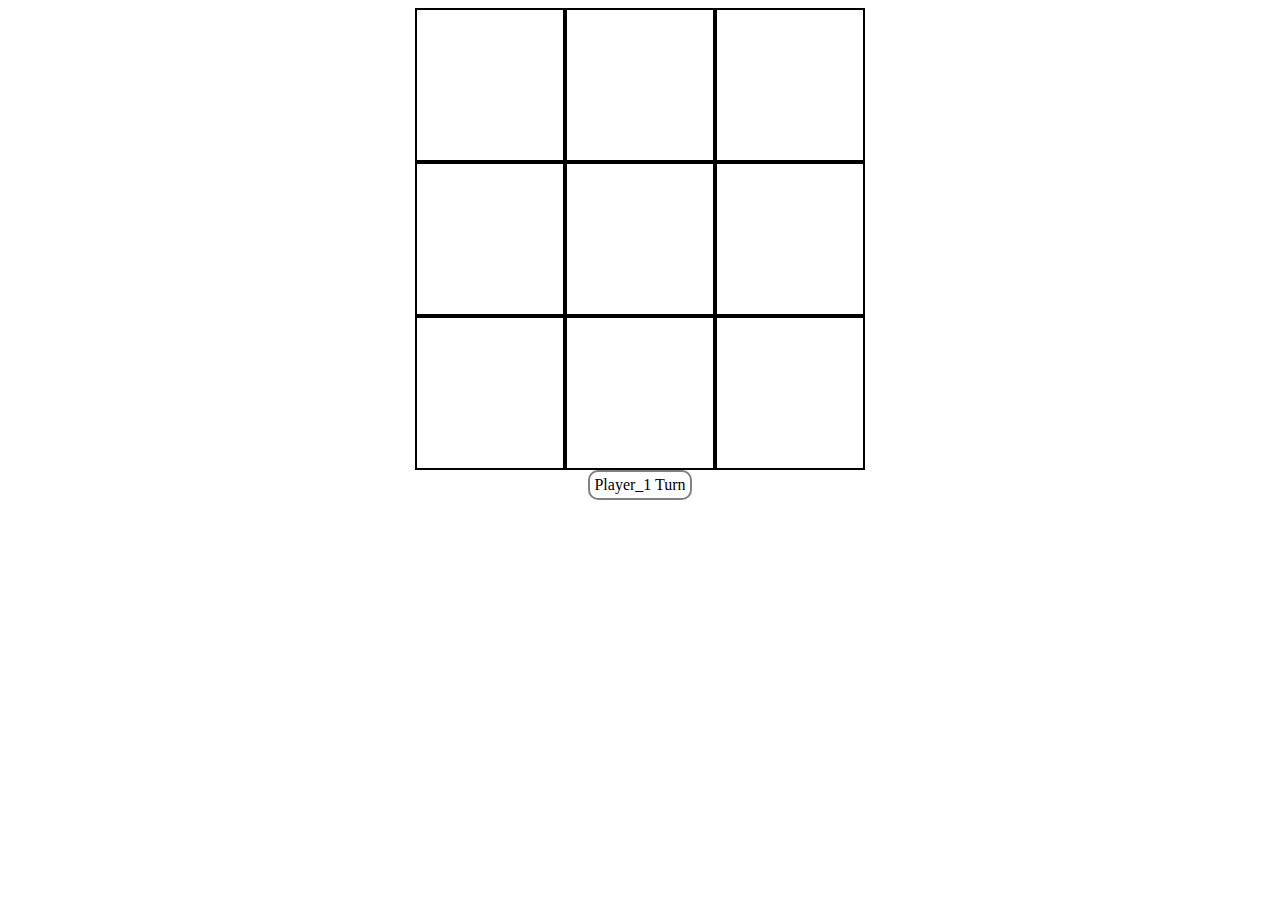
==== index.html @ b5e732af "gh-pages" ====
<!DOCTYPE html>
<html>
<head>
	<meta charset="utf-8">
	<title>Tic-Tac-Toe</title>
	<link rel="stylesheet" type="text/css" href="../css/main.css">
	 <script src="https://ajax.googleapis.com/ajax/libs/jquery/3.5.1/jquery.min.js"></script>
	 <script type="text/javascript" src="../script/tictactoe.js"></script>
</head>
<body>
 <div class="game-board">
 	<!---------tic-tac-toe game board------------->
 	<div class="row">
	 	<div class="box" id="11">
	 		
	 	</div>
	 	<div class="box" id="12">
	 		
	 	</div>
	 	<div class="box" id="13">
	 		
	 	</div>
	 </div>

 	<div class="row">
	 	<div class="box" id="21">
	 		
	 	</div>
	 	<div class="box" id="22">
	 		
	 	</div>
	 	<div class="box" id="23">
	 		
	 	</div>
	 </div>

	 <div class="row">
	 	<div class="box" id="31">
	 		
	 	</div>
	 	<div class="box" id="32">
	 		
	 	</div>
	 	<div class="box" id="33">
	 		
	 	</div>
	 </div>
 </div>
<div class="center">
 <!----------player turn display---------------->
	 <div class="row" id="player_turn_displayer">
	 	<div class="player1" id="player1">Player_1 Turn</div>
	 	<div class="player2" id="player2">Player_2 Turn</div>
	 </div>
	 <!------------result section------------------>
	 <div id="result">
	 	
	 </div>
	 <!---------start game section------------>
	 <div class="restart">
	 	<button id="start">Start Game</button>
	 </div>
	 <!---------restart game section------------>
	 <div class="restart" style="display: none;">
	 	<button id="restart">Play Again</button>
	 </div>
</div>

</body>
</html>
---- css/main.css ----
.game-board{
	width: 450px;
	height: 450px;
	margin: 0 auto;
}
.row{
	display: flex;
}

.box{
	width: 150px;
	height: 150px;
	border: 2px solid black;
	display: flex;
  	justify-content: center;
  	align-items: center;

}

.player1{
	margin: 12px auto;
	border: 2px solid gray;
	border-radius: 10px;
	padding: 4px;
}
.player2{
	margin: 12px auto;
	border: 2px solid gray;
	border-radius: 10px;
	padding: 4px;
	display: none;
}
.disabled1{
	background-color:#ffd180;
	font-size: 40px;
	font-weight: bold;
}
.disabled2{
	background-color:#ff5722;
	font-size: 40px;
	font-weight: bold;
}
.restart{
	display: none
}
.restart button{
	font-weight: bold;
	background-color:#1b5e20;
	color: white; 
	cursor: pointer;
	padding: 20px;
	border-radius: 10px;
}
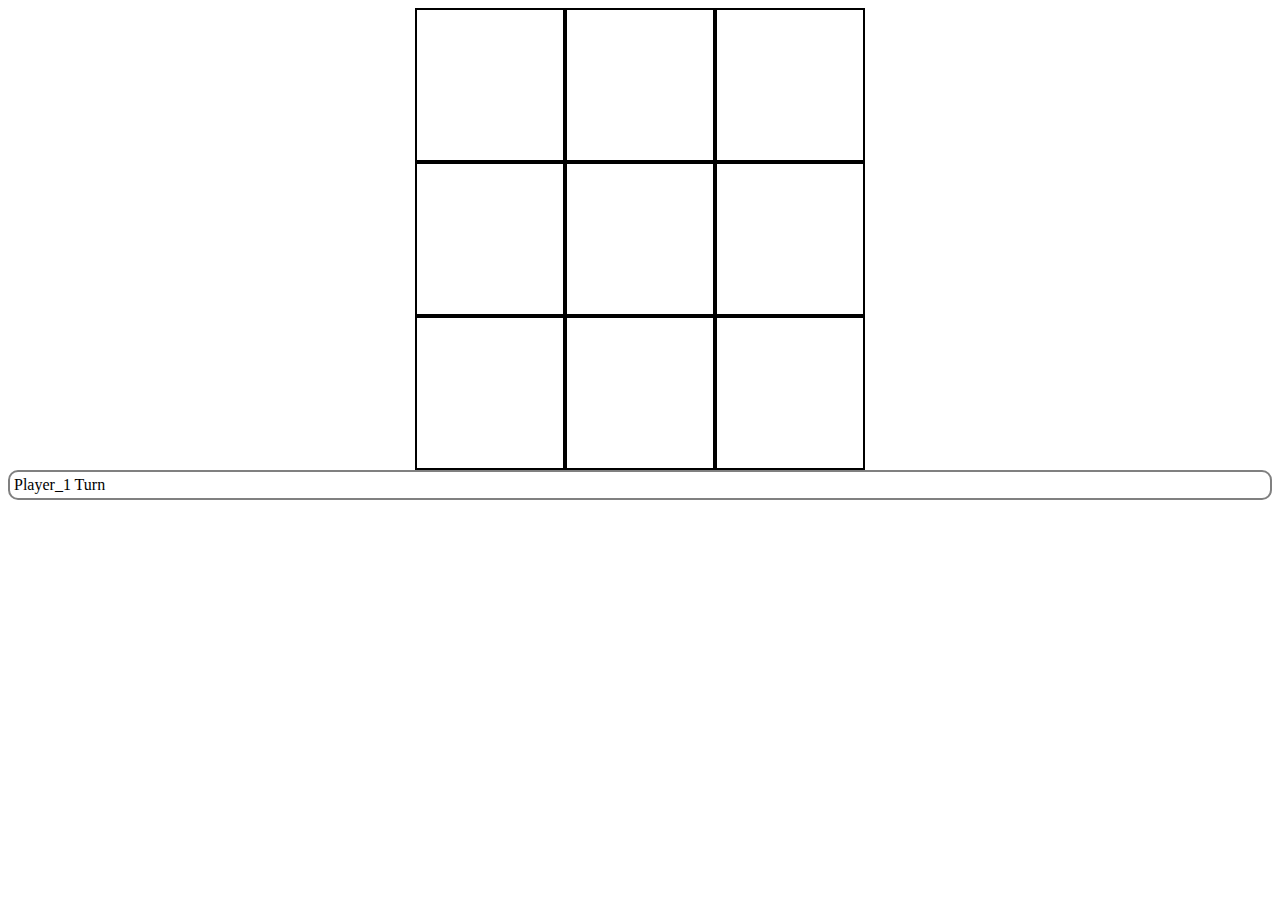
==== commit 81cad5d3: "modular structure for JS" ====
--- a/index.html
+++ b/index.html
@@ -3,52 +3,52 @@
 <head>
 	<meta charset="utf-8">
 	<title>Tic-Tac-Toe</title>
-	<link rel="stylesheet" type="text/css" href="../css/main.css">
+	<link rel="stylesheet" type="text/css" href="css/main.css">
 	 <script src="https://ajax.googleapis.com/ajax/libs/jquery/3.5.1/jquery.min.js"></script>
-	 <script type="text/javascript" src="../script/tictactoe.js"></script>
+	 <script type="text/javascript" src="script/tictactoe.js"></script>
 </head>
 <body>
  <div class="game-board">
  	<!---------tic-tac-toe game board------------->
  	<div class="row">
-	 	<div class="box" id="11">
+	 	<div class="box row1 col1 diag1" id="11">
 	 		
 	 	</div>
-	 	<div class="box" id="12">
+	 	<div class="box row1 col2" id="12">
 	 		
 	 	</div>
-	 	<div class="box" id="13">
+	 	<div class="box row1 col3 diag2" id="13">
 	 		
 	 	</div>
 	 </div>
 
  	<div class="row">
-	 	<div class="box" id="21">
+	 	<div class="box row2 col1" id="21">
 	 		
 	 	</div>
-	 	<div class="box" id="22">
+	 	<div class="box row2 col2 diag1 diag2" id="22">
 	 		
 	 	</div>
-	 	<div class="box" id="23">
+	 	<div class="box row2 col3" id="23">
 	 		
 	 	</div>
 	 </div>
 
 	 <div class="row">
-	 	<div class="box" id="31">
+	 	<div class="box row3 col1 diag2" id="31">
 	 		
 	 	</div>
-	 	<div class="box" id="32">
+	 	<div class="box row3 col2" id="32">
 	 		
 	 	</div>
-	 	<div class="box" id="33">
+	 	<div class="box row3 col3 diag1" id="33">
 	 		
 	 	</div>
 	 </div>
  </div>
 <div class="center">
  <!----------player turn display---------------->
-	 <div class="row" id="player_turn_displayer">
+	 <div class="" id="player_turn_displayer">
 	 	<div class="player1" id="player1">Player_1 Turn</div>
 	 	<div class="player2" id="player2">Player_2 Turn</div>
 	 </div>
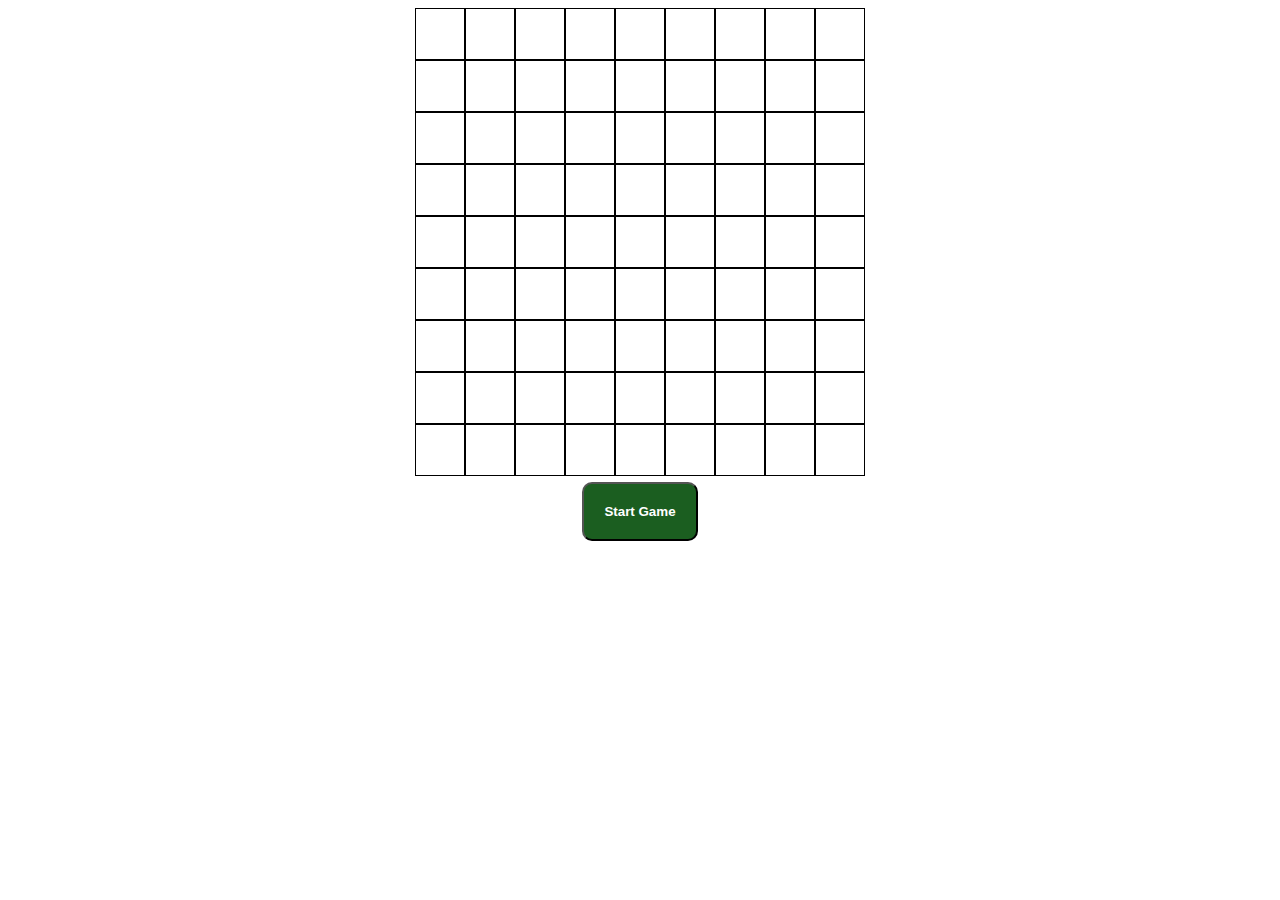
==== commit 391ed528: "9x9 game" ====
--- a/index.html
+++ b/index.html
@@ -5,50 +5,17 @@
 	<title>Tic-Tac-Toe</title>
 	<link rel="stylesheet" type="text/css" href="css/main.css">
 	 <script src="https://ajax.googleapis.com/ajax/libs/jquery/3.5.1/jquery.min.js"></script>
-	 <script type="text/javascript" src="script/tictactoe.js"></script>
+	 <script type="text/javascript" src="script/index.js"></script>
 </head>
 <body>
  <div class="game-board">
- 	<!---------tic-tac-toe game board------------->
- 	<div class="row">
-	 	<div class="box row1 col1 diag1" id="11">
-	 		
-	 	</div>
-	 	<div class="box row1 col2" id="12">
-	 		
-	 	</div>
-	 	<div class="box row1 col3 diag2" id="13">
-	 		
-	 	</div>
+	 <div class="rows">
+		 
 	 </div>
-
- 	<div class="row">
-	 	<div class="box row2 col1" id="21">
-	 		
-	 	</div>
-	 	<div class="box row2 col2 diag1 diag2" id="22">
-	 		
-	 	</div>
-	 	<div class="box row2 col3" id="23">
-	 		
-	 	</div>
-	 </div>
-
-	 <div class="row">
-	 	<div class="box row3 col1 diag2" id="31">
-	 		
-	 	</div>
-	 	<div class="box row3 col2" id="32">
-	 		
-	 	</div>
-	 	<div class="box row3 col3 diag1" id="33">
-	 		
-	 	</div>
-	 </div>
- </div>
+</div>
 <div class="center">
  <!----------player turn display---------------->
-	 <div class="" id="player_turn_displayer">
+	 <div class="" id="player_turn_display">
 	 	<div class="player1" id="player1">Player_1 Turn</div>
 	 	<div class="player2" id="player2">Player_2 Turn</div>
 	 </div>
@@ -65,6 +32,5 @@
 	 	<button id="restart">Play Again</button>
 	 </div>
 </div>
-
 </body>
 </html>--- a/css/main.css
+++ b/css/main.css
@@ -3,28 +3,28 @@
 	height: 450px;
 	margin: 0 auto;
 }
-.row{
+.row{pointer-events:none;
 	display: flex;
 }
 
 .box{
-	width: 150px;
-	height: 150px;
-	border: 2px solid black;
+	width: 50px;
+	height: 50px;
+	border: 1px solid black;
 	display: flex;
   	justify-content: center;
   	align-items: center;
-
 }
 
 .player1{
-	margin: 12px auto;
+	margin-top:12px;
 	border: 2px solid gray;
 	border-radius: 10px;
 	padding: 4px;
+	display: none;
 }
 .player2{
-	margin: 12px auto;
+	margin-top:12px;
 	border: 2px solid gray;
 	border-radius: 10px;
 	padding: 4px;
@@ -40,9 +40,6 @@
 	font-size: 40px;
 	font-weight: bold;
 }
-.restart{
-	display: none
-}
 .restart button{
 	font-weight: bold;
 	background-color:#1b5e20;
@@ -50,4 +47,16 @@
 	cursor: pointer;
 	padding: 20px;
 	border-radius: 10px;
+	margin-top: 12px;
+
+}
+.center{
+	margin-top:12px;
+	display: flex;
+	flex-direction: column;
+	justify-content: center;
+	align-items: center;
+}
+#result{
+	display: none;
 }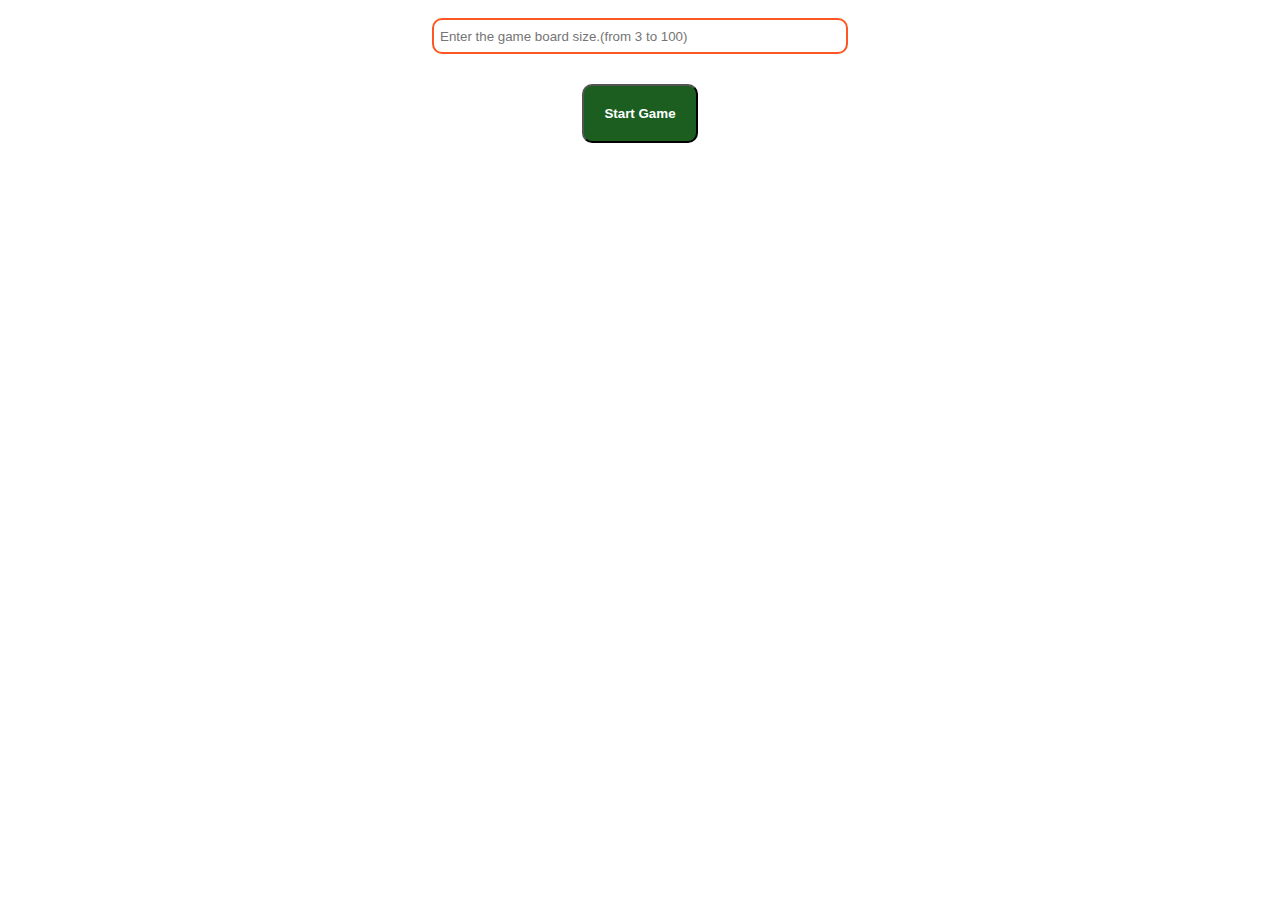
==== commit f49686aa: "Merge 81c814c70a883ee95d832ccd03db067d368d3fff into 9dc3857b0a20c57ca98fcd110bec81a8fca17697" ====
--- a/index.html
+++ b/index.html
@@ -5,9 +5,17 @@
 	<title>Tic-Tac-Toe</title>
 	<link rel="stylesheet" type="text/css" href="css/main.css">
 	 <script src="https://ajax.googleapis.com/ajax/libs/jquery/3.5.1/jquery.min.js"></script>
-	 <script type="text/javascript" src="script/index.js"></script>
+	 
 </head>
 <body>
+	<div class="GameSizeInput center">
+		<input 
+		     placeholder="Enter the game board size.(from 3 to 100)" 
+		     type="number"
+			 id="gameSize"
+			 required
+		/>
+	</div>
  <div class="game-board">
 	 <div class="rows">
 		 
@@ -16,21 +24,22 @@
 <div class="center">
  <!----------player turn display---------------->
 	 <div class="" id="player_turn_display">
-	 	<div class="player1" id="player1">Player_1 Turn</div>
-	 	<div class="player2" id="player2">Player_2 Turn</div>
+	 	<div class="player1" id="player1">Player_O Turn</div>
+	 	<div class="player2" id="player2">Player_X Turn</div>
 	 </div>
 	 <!------------result section------------------>
 	 <div id="result">
-	 	
 	 </div>
 	 <!---------start game section------------>
 	 <div class="restart">
-	 	<button id="start">Start Game</button>
+	 	<button id="startGame">Start Game</button>
 	 </div>
 	 <!---------restart game section------------>
 	 <div class="restart" style="display: none;">
 	 	<button id="restart">Play Again</button>
 	 </div>
 </div>
+
+<script type="text/javascript" src="script/index.js"></script>
 </body>
 </html>--- a/css/main.css
+++ b/css/main.css
@@ -1,10 +1,13 @@
 .game-board{
-	width: 450px;
-	height: 450px;
+	width: 100%;
+	height: auto;
 	margin: 0 auto;
+	display: none;
 }
-.row{pointer-events:none;
+.row{
 	display: flex;
+	justify-content: center;
+  	align-items: center;
 }
 
 .box{
@@ -57,6 +60,11 @@
 	justify-content: center;
 	align-items: center;
 }
-#result{
-	display: none;
+.GameSizeInput input{
+	width: 400px;
+	height: 20px;
+	border: 2px solid #ff5722;
+	border-radius: 10px;
+	margin: 6px;
+	padding: 6px;
 }